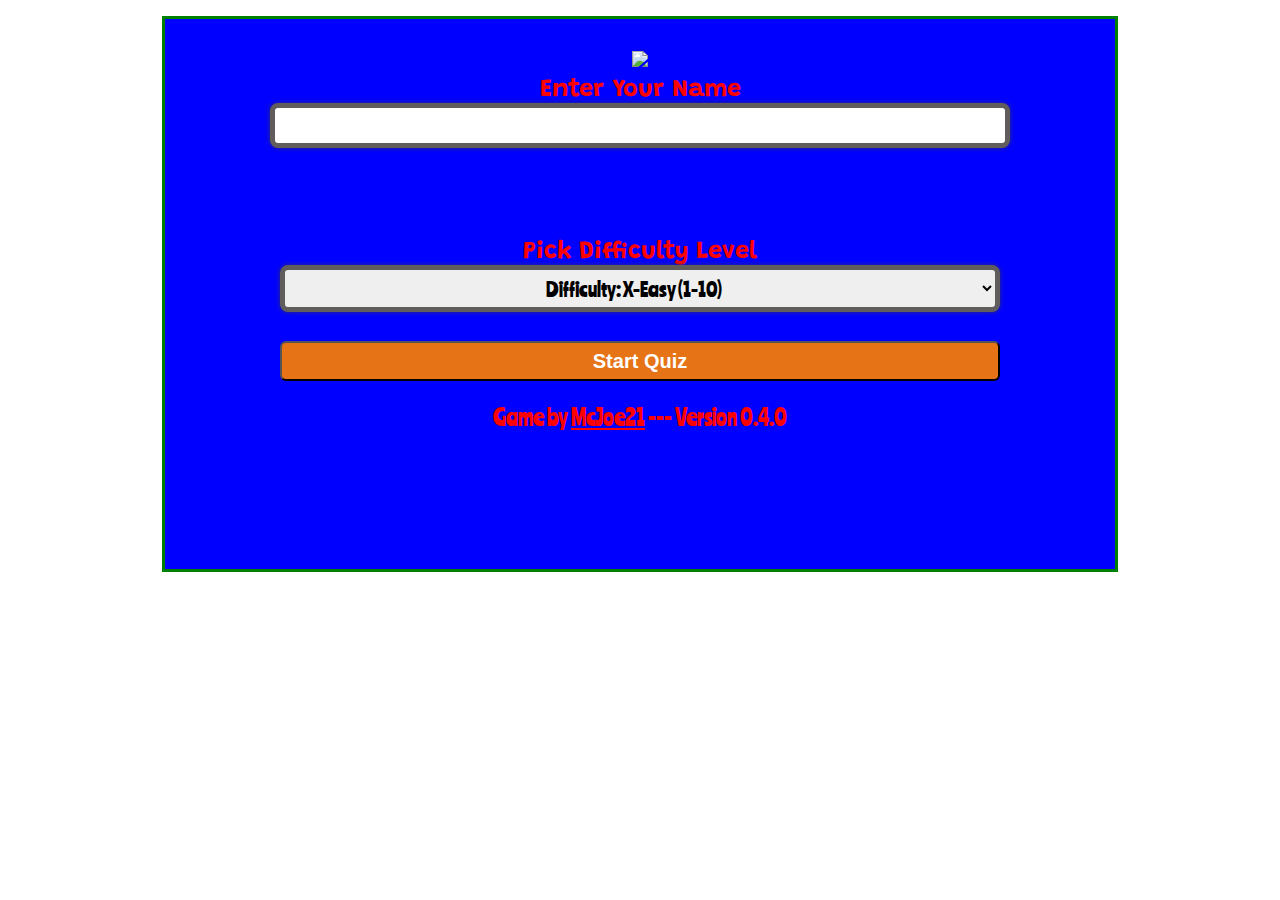
==== math-quiz/index.html @ 092422a1 "0.4-pre1 update" ====
<!DOCTYPE html>
    <head>
        <meta charset="utf-8">
        <meta http-equiv="X-UA-Compatible" content="IE=edge">
        <title>Math Quiz Online - Play in Browser - Free to Play</title>
        
        <link rel="apple-touch-icon" sizes="180x180" href="ico/apple-touch-icon.png">
        <link rel="icon" type="image/png" sizes="32x32" href="icons/favicon-32x32.png">
        <link rel="icon" type="image/png" sizes="16x16" href="icons/favicon-16x16.png">
        <link rel="manifest" href="/site.webmanifest">
        
        <meta name="keywords" content="education,math,games,online,free">
        <meta name="description" content="Free to Play Online Math Quiz">
        <script type='text/javascript' src='https://platform-api.sharethis.com/js/sharethis.js#property=5ec696fa7db58d0012e96191&product=inline-share-buttons' async='async'></script>
        <meta name="viewport" content="width=device-width, initial-scale=1">
        <!-- Google Tag Manager -->
<script>(function(w,d,s,l,i){w[l]=w[l]||[];w[l].push({'gtm.start':
new Date().getTime(),event:'gtm.js'});var f=d.getElementsByTagName(s)[0],
j=d.createElement(s),dl=l!='dataLayer'?'&l='+l:'';j.async=true;j.src=
'https://www.googletagmanager.com/gtm.js?id='+i+dl;f.parentNode.insertBefore(j,f);
})(window,document,'script','dataLayer','GTM-NQ2QBFM');</script>
<!-- End Google Tag Manager -->
    </head>
    <body>
        <iframe src="menu.html" style="width:100%;height:600px;border: none;"></iframe><br/>
        <div class="sharethis-inline-share-buttons"></div>

        <script src="" async defer></script>
    </body>
</html>
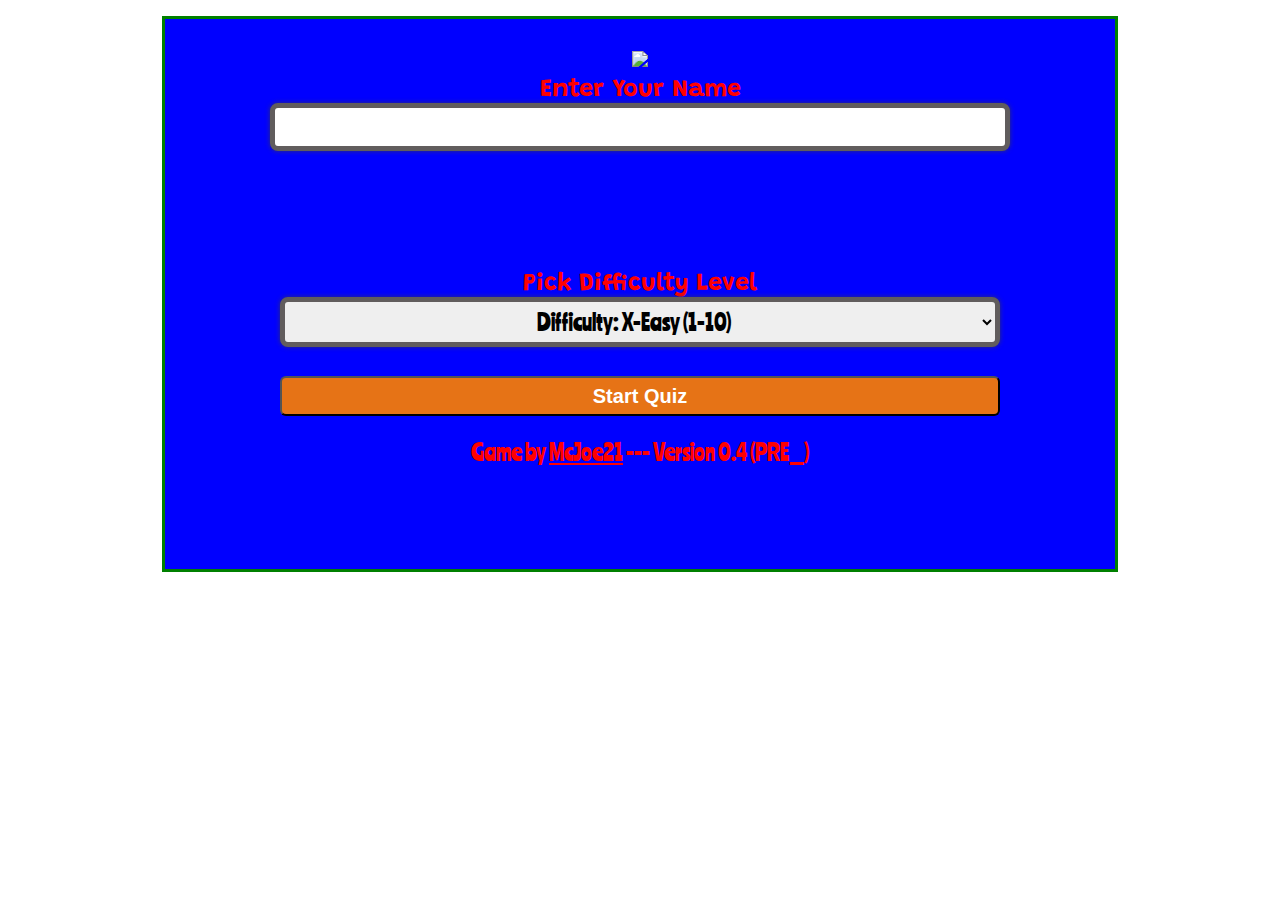
==== commit 54eda805: "Added filters to input box" ====
--- a/math-quiz/index.html
+++ b/math-quiz/index.html
@@ -11,7 +11,6 @@
         
         <meta name="keywords" content="education,math,games,online,free">
         <meta name="description" content="Free to Play Online Math Quiz">
-        <script type='text/javascript' src='https://platform-api.sharethis.com/js/sharethis.js#property=5ec696fa7db58d0012e96191&product=inline-share-buttons' async='async'></script>
         <meta name="viewport" content="width=device-width, initial-scale=1">
         <!-- Google Tag Manager -->
 <script>(function(w,d,s,l,i){w[l]=w[l]||[];w[l].push({'gtm.start':
@@ -23,8 +22,6 @@
     </head>
     <body>
         <iframe src="menu.html" style="width:100%;height:600px;border: none;"></iframe><br/>
-        <div class="sharethis-inline-share-buttons"></div>
 
-        <script src="" async defer></script>
     </body>
 </html>
